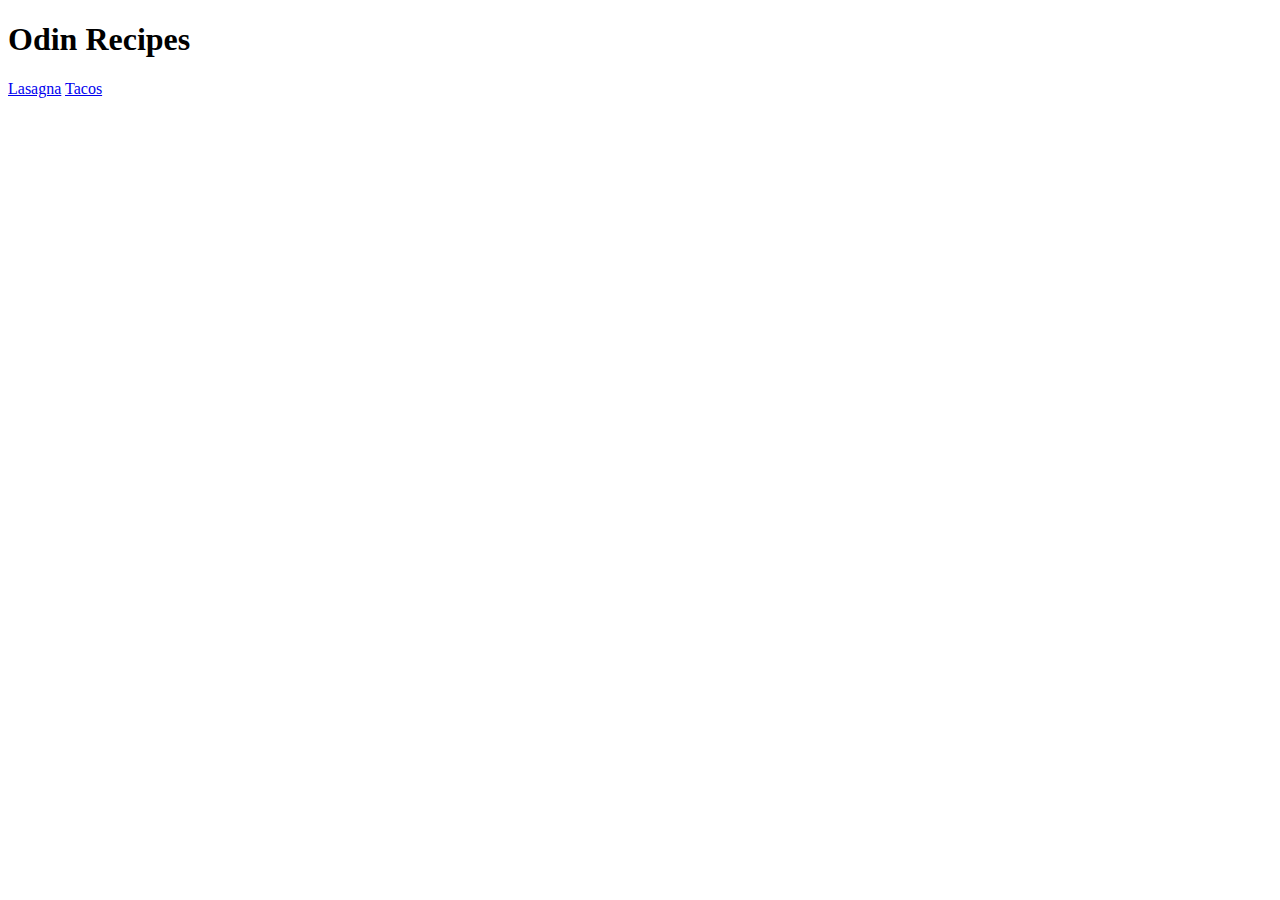
==== index.html @ 957dd7a0 "first two recipes and images" ====
<!DOCTYPE html>
<html lang="en">
<head>
    <meta charset="UTF-8">
    <meta http-equiv="X-UA-Compatible" content="IE=edge">
    <meta name="viewport" content="width=device-width, initial-scale=1.0">
    <title>Document</title>
</head>
<body>
    <h1>Odin Recipes</h1>
    <a href="recipes/lasagna.html">Lasagna</a>
    <a href="recipes/tacos.html">Tacos</a>
    
</body>
</html>
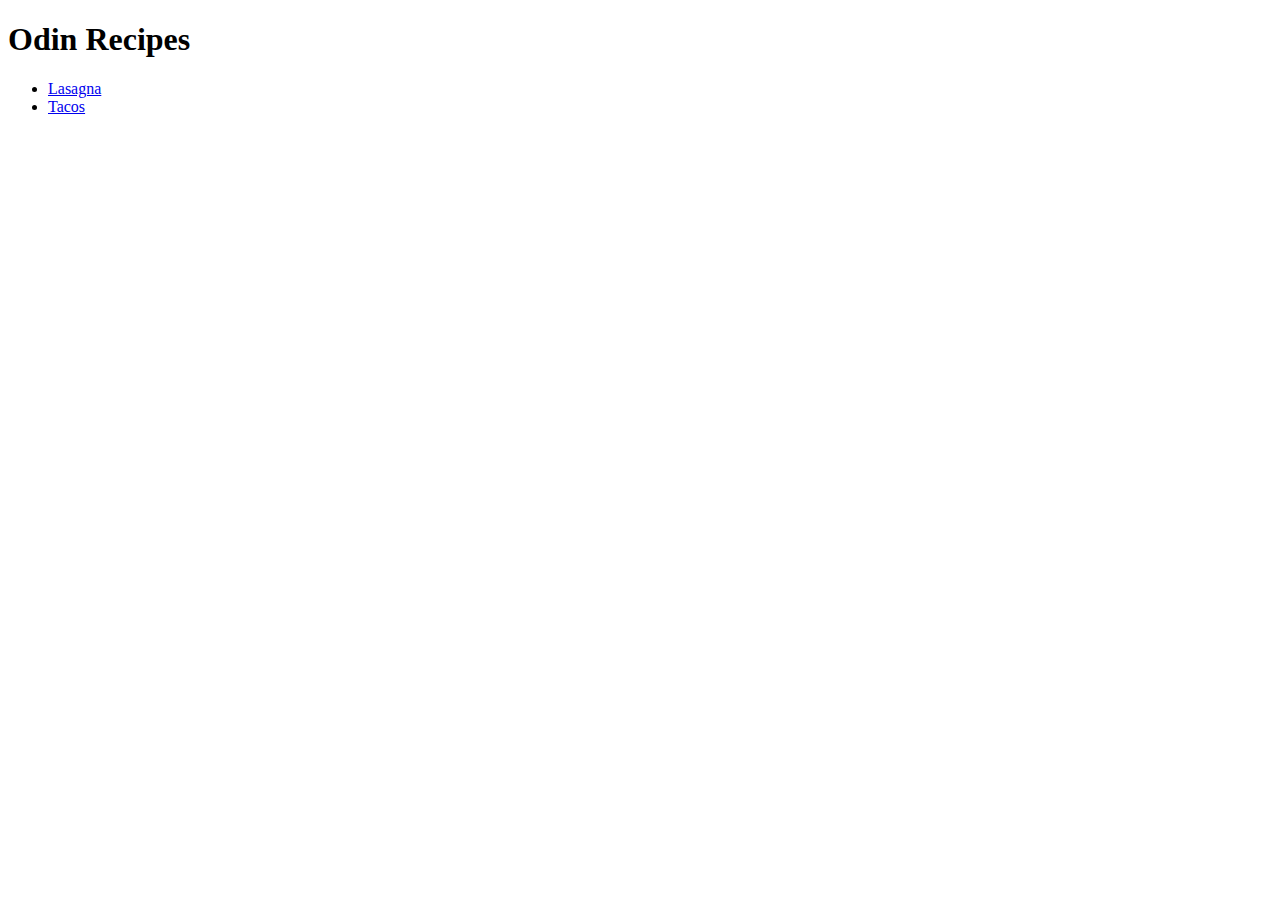
==== commit a163c176: "formatting updates" ====
--- a/index.html
+++ b/index.html
@@ -4,12 +4,17 @@
     <meta charset="UTF-8">
     <meta http-equiv="X-UA-Compatible" content="IE=edge">
     <meta name="viewport" content="width=device-width, initial-scale=1.0">
-    <title>Document</title>
+    <title>My Recipe Book</title>
 </head>
 <body>
     <h1>Odin Recipes</h1>
-    <a href="recipes/lasagna.html">Lasagna</a>
-    <a href="recipes/tacos.html">Tacos</a>
+    <p></p>
+    <div>
+        <ul>
+            <li><a href="recipes/lasagna.html">Lasagna</a></li>
+            <li><a href="recipes/tacos.html">Tacos</a></li>
+        </ul>
+    </div>
     
 </body>
 </html>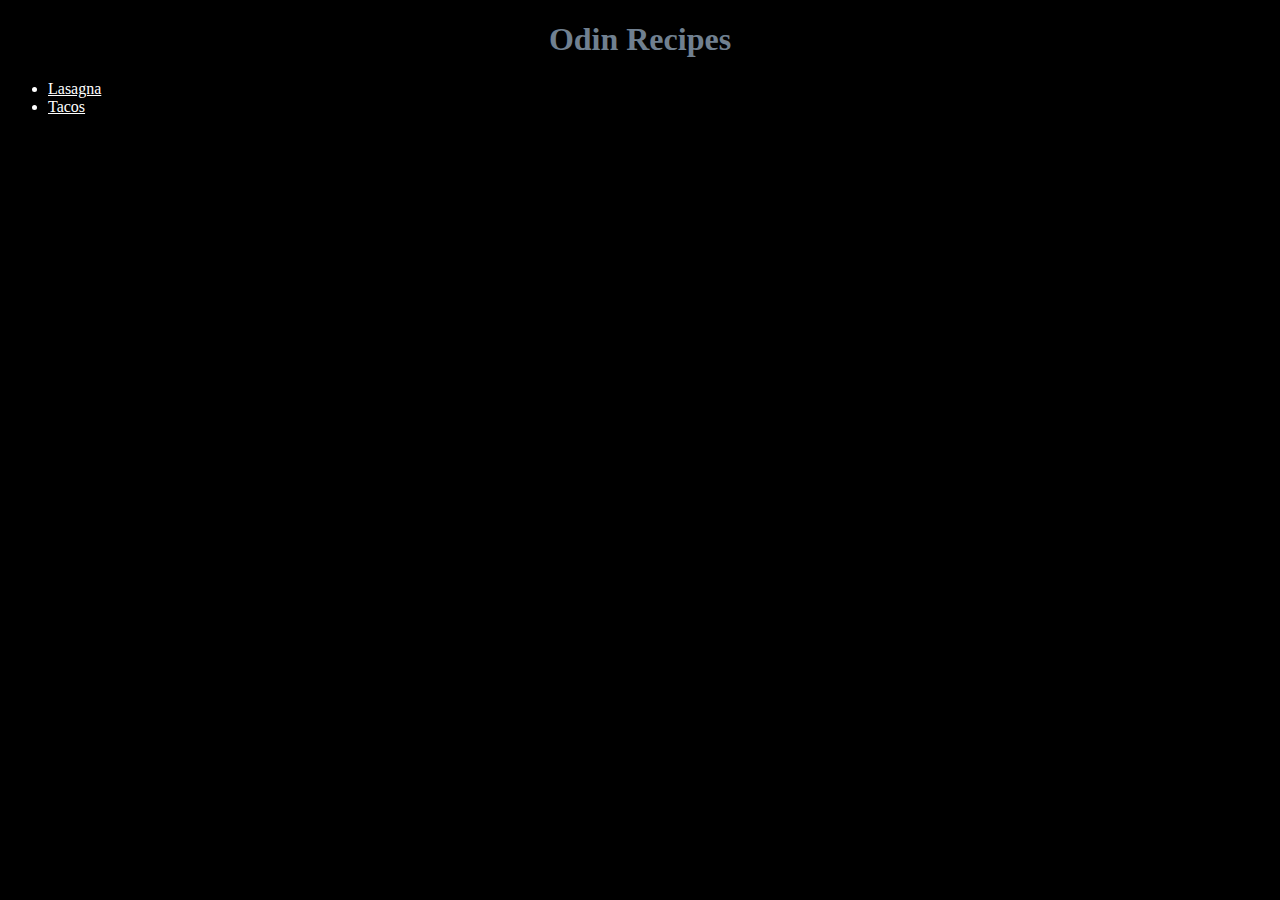
==== commit 9ebb48b4: "Updating top of page button to work with id=top" ====
--- a/index.html
+++ b/index.html
@@ -4,12 +4,13 @@
     <meta charset="UTF-8">
     <meta http-equiv="X-UA-Compatible" content="IE=edge">
     <meta name="viewport" content="width=device-width, initial-scale=1.0">
+    <link rel="stylesheet" href="styles.css"/>
     <title>My Recipe Book</title>
 </head>
 <body>
     <h1>Odin Recipes</h1>
     <p></p>
-    <div>
+    <div class="links">
         <ul>
             <li><a href="recipes/lasagna.html">Lasagna</a></li>
             <li><a href="recipes/tacos.html">Tacos</a></li>
--- a/styles.css
+++ b/styles.css
@@ -0,0 +1,31 @@
+*{
+    color:white;
+    background-color: black;
+}
+
+.Ingredients {
+    color:red;
+    
+}
+h1{
+    color: slategray;
+    text-align: center;
+}
+h3{
+    text-align: center;
+}
+h4{
+    text-align: center;
+}
+
+img{
+    height: auto;
+    width: 250px;
+    text-align: center;
+}
+
+.food-image{
+    text-align: center;
+}
+
+
